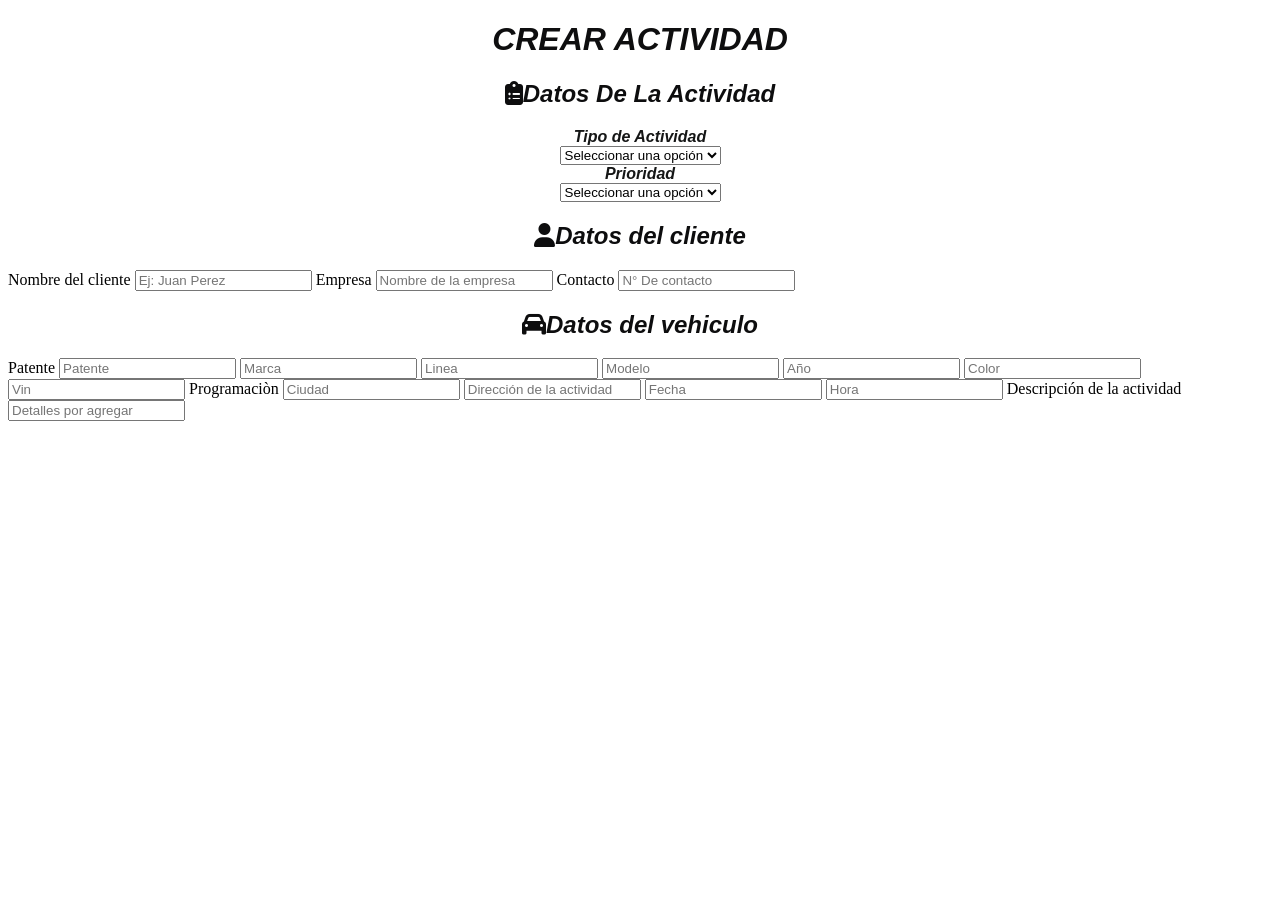
==== crear-actividad.html @ 4b3b5e45 "arreglar datos del vehiculo y patente" ====
<!DOCTYPE html>
<html lang="es">

<head>
    <meta charset="UTF-8">
    <meta name="viewport" content="width=device-width, initial-scale=1.0">
    <title>Crear Actividad</title>
    <link rel="stylesheet" href="Crear-Style.css">
    <link rel="stylesheet" href="https://cdnjs.cloudflare.com/ajax/libs/font-awesome/6.7.2/css/all.min.css">
</head>

<body>
    <header>
        <h1>CREAR ACTIVIDAD</h1>
    </header>
    <main>
        <form>
            <section>
                <h2><i class="fa-solid fa-clipboard-list"></i>Datos De La Actividad</h2>
                <div class="campo formulario">
                    <label for="tipo">Tipo de Actividad</label>
                    <select name="tipo" id="tipo" required>
                        <option value="">Seleccionar una opción</option>
                        <option value="Instalación">Instalación</option>
                        <option value="Mantenimiento">Mantenimiento</option>
                        <option value="Retiro">Retiro</option>
                        <option value="Migración">Migración</option>
                    </select>
                    <label for="prioridad">Prioridad</label>
                    <select name="prioridad" id="prioridad">
                        <option value="">Seleccionar una opción</option>
                        <option value="Normal">Normal</option>
                        <option value="Urgente">Urgente</option>
                    </select>
                </div>
            </section>
            <section class="tarjeta-formulario cliente">
                <h2><i class="fa-solid fa-user"></i>Datos del cliente</h2>

                <label for="nombre">Nombre del cliente</label>
                <input type="text" id="nombre" name="nombre" placeholder="Ej: Juan Perez" required>

                <label for="empresa">Empresa</label>
                <input type="text" id="empresa" name="empresa" placeholder="Nombre de la empresa">

                <label for="contacto">Contacto</label>
                <input type="text" id="contacto" name="contacto" placeholder="N° De contacto">

            </section>
            <h2><i class="fa-solid fa-car"></i>Datos del vehiculo</h2>
            <label for="tipo">Patente</label>
            <input type="text" id="Patente" name="Patente" placeholder="Patente ">

            <input type="text" placeholder="Marca">
            <input type="text" placeholder="Linea">
            <input type="text" placeholder="Modelo">
            <input type="text" placeholder="Año">
            <input type="text" placeholder="Color">
            <input type="text" placeholder="Vin">
            <label for="tipo">Programaciòn</label>
            <input type="text" placeholder="Ciudad">
            <input type="text" placeholder="Dirección de la actividad">
            <input type="text" placeholder="Fecha">
            <input type="text" placeholder="Hora">
            <label for="tipo">Descripción de la actividad</label>
            <input type="text" placeholder="Detalles por agregar">
        </form>
    </main>
</body>

</html>
---- Crear-Style.css ----
h1 {
    font-family: "Lato", sans-serif;
    font-weight: 900;
    font-style: italic;
    color: rgb(14, 14, 15);
    text-align: center;
}

h2 {
    font-family: "Lato", sans-serif;
    font-weight: 900;
    font-style: italic;
    color: rgb(13, 13, 14);
    text-align: center;
}
.formulario {
    font-family: "Lato", sans-serif;
    font-weight: 900;
    font-style: italic;
    color: rgb(21, 22, 22);
    align-items: center;
    display: flex;
    flex-direction: column;
    gap: 8x;
}
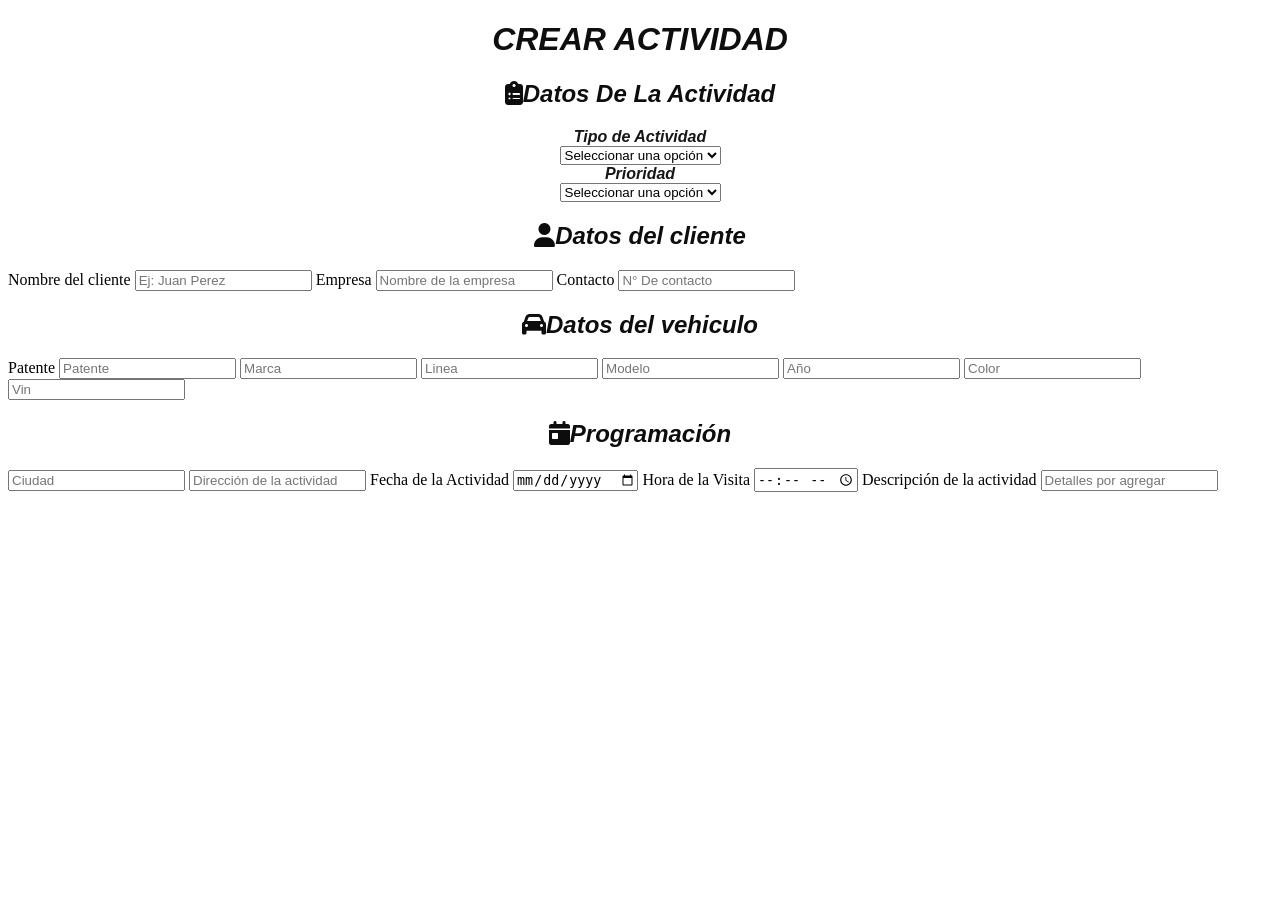
==== commit 5c6961fb: "Agregar campo de hora en crear-actividad" ====
--- a/crear-actividad.html
+++ b/crear-actividad.html
@@ -48,8 +48,8 @@
 
             </section>
             <h2><i class="fa-solid fa-car"></i>Datos del vehiculo</h2>
-            <label for="tipo">Patente</label>
-            <input type="text" id="Patente" name="Patente" placeholder="Patente ">
+            <label for="patente">Patente</label>
+            <input type="text" id="patente" name="patente" placeholder="Patente ">
 
             <input type="text" placeholder="Marca">
             <input type="text" placeholder="Linea">
@@ -57,11 +57,15 @@
             <input type="text" placeholder="Año">
             <input type="text" placeholder="Color">
             <input type="text" placeholder="Vin">
-            <label for="tipo">Programaciòn</label>
+
+            <h2><i class="fa-solid fa-calendar-day"></i>Programación</h2>
             <input type="text" placeholder="Ciudad">
             <input type="text" placeholder="Dirección de la actividad">
-            <input type="text" placeholder="Fecha">
-            <input type="text" placeholder="Hora">
+            <label for="fecha">Fecha de la Actividad</label>
+            <input type="date" id="fecha" name="fecha">
+
+            <label for="hora">Hora de la Visita</label>
+            <input type="time" id="hora" name="hora">
             <label for="tipo">Descripción de la actividad</label>
             <input type="text" placeholder="Detalles por agregar">
         </form>
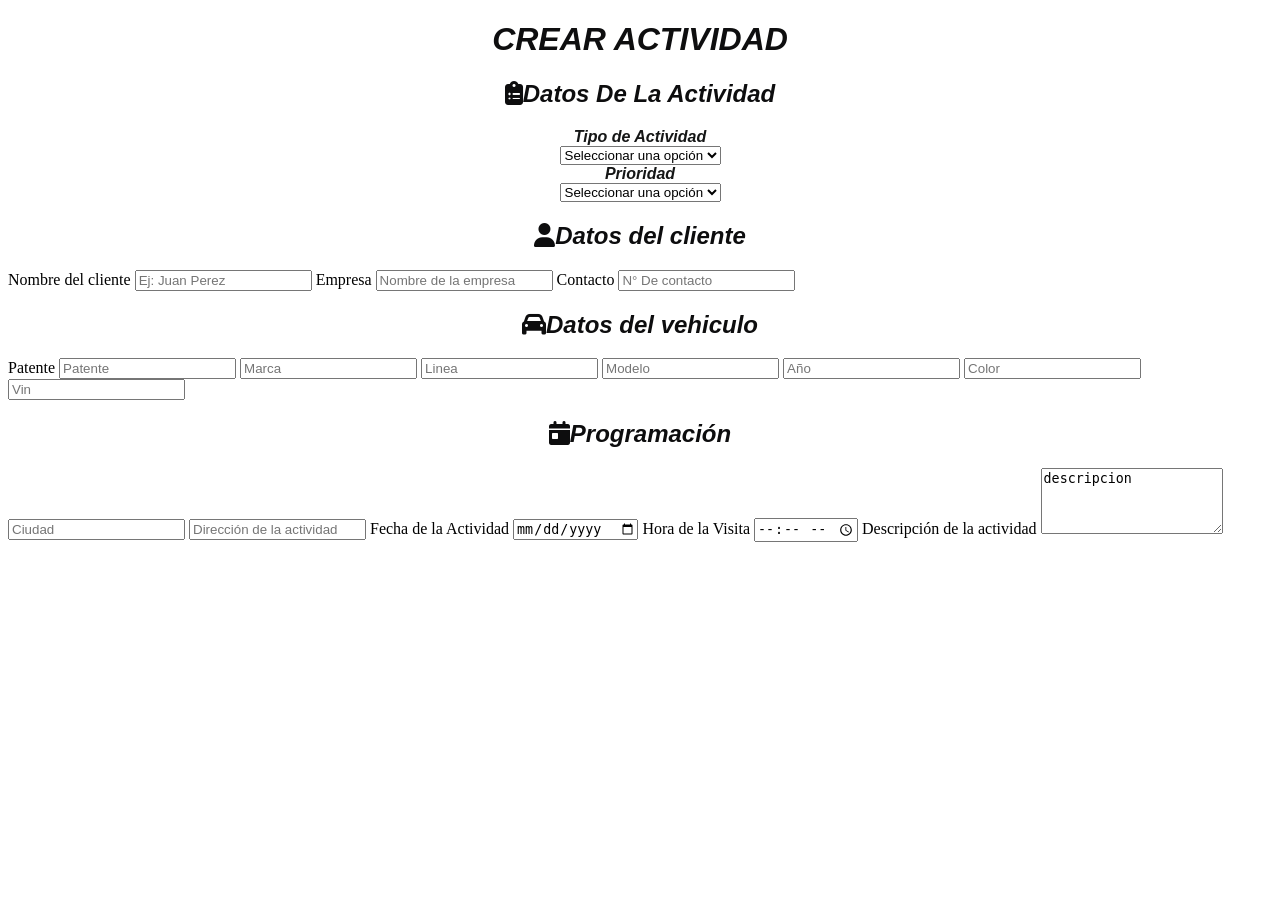
==== commit 888623e1: "Agregar descripción" ====
--- a/crear-actividad.html
+++ b/crear-actividad.html
@@ -66,8 +66,9 @@
 
             <label for="hora">Hora de la Visita</label>
             <input type="time" id="hora" name="hora">
-            <label for="tipo">Descripción de la actividad</label>
-            <input type="text" placeholder="Detalles por agregar">
+
+            <label for="descripcion">Descripción de la actividad</label>
+            <textarea name="descripcion" id="descripcion" rows="4">descripcion</textarea>
         </form>
     </main>
 </body>
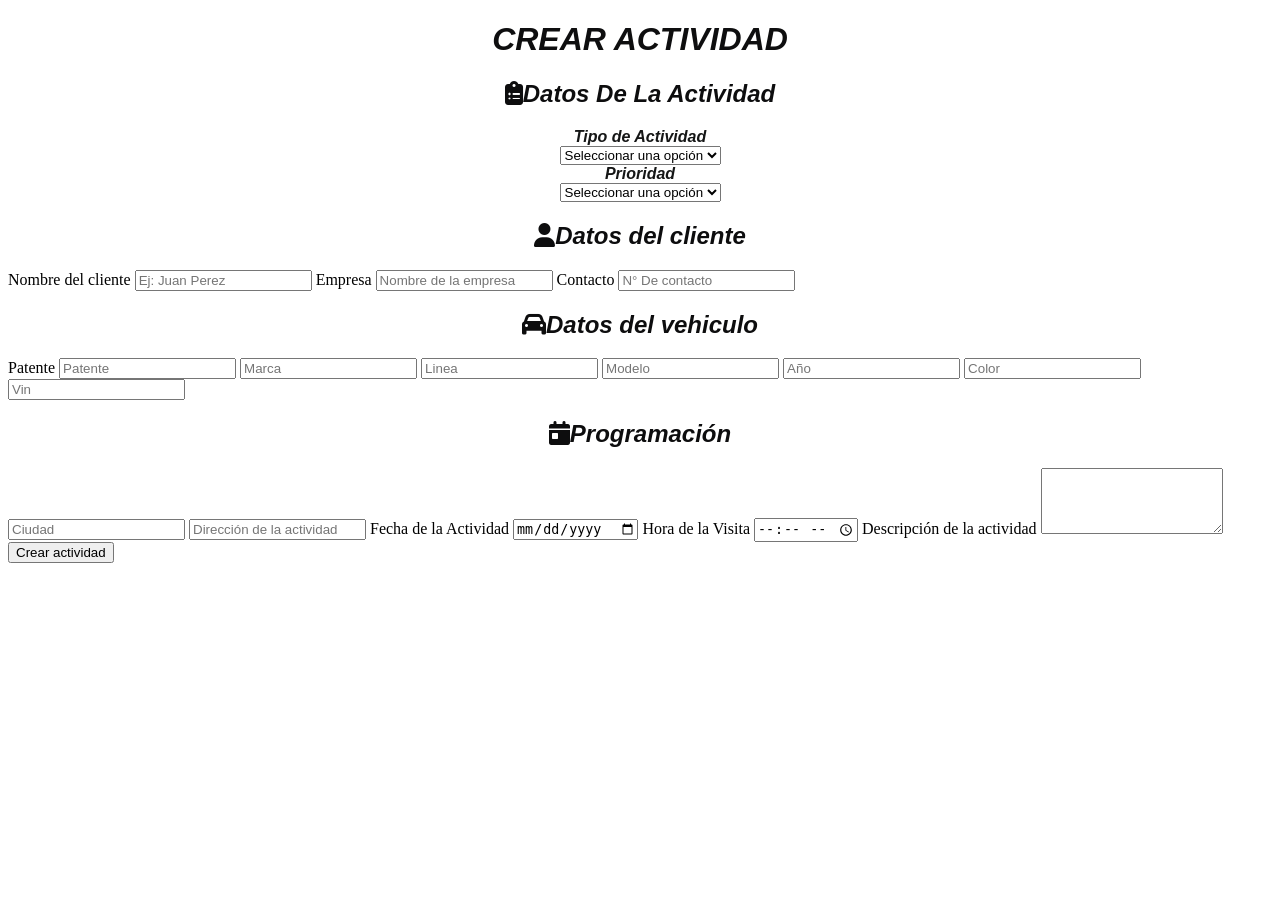
==== commit 0e333531: "Agregar botón Crear actividad en crear-actividad" ====
--- a/crear-actividad.html
+++ b/crear-actividad.html
@@ -68,7 +68,9 @@
             <input type="time" id="hora" name="hora">
 
             <label for="descripcion">Descripción de la actividad</label>
-            <textarea name="descripcion" id="descripcion" rows="4">descripcion</textarea>
+            <textarea name="descripcion" id="descripcion" rows="4"></textarea>
+
+            <button type="submit">Crear actividad</button>
         </form>
     </main>
 </body>
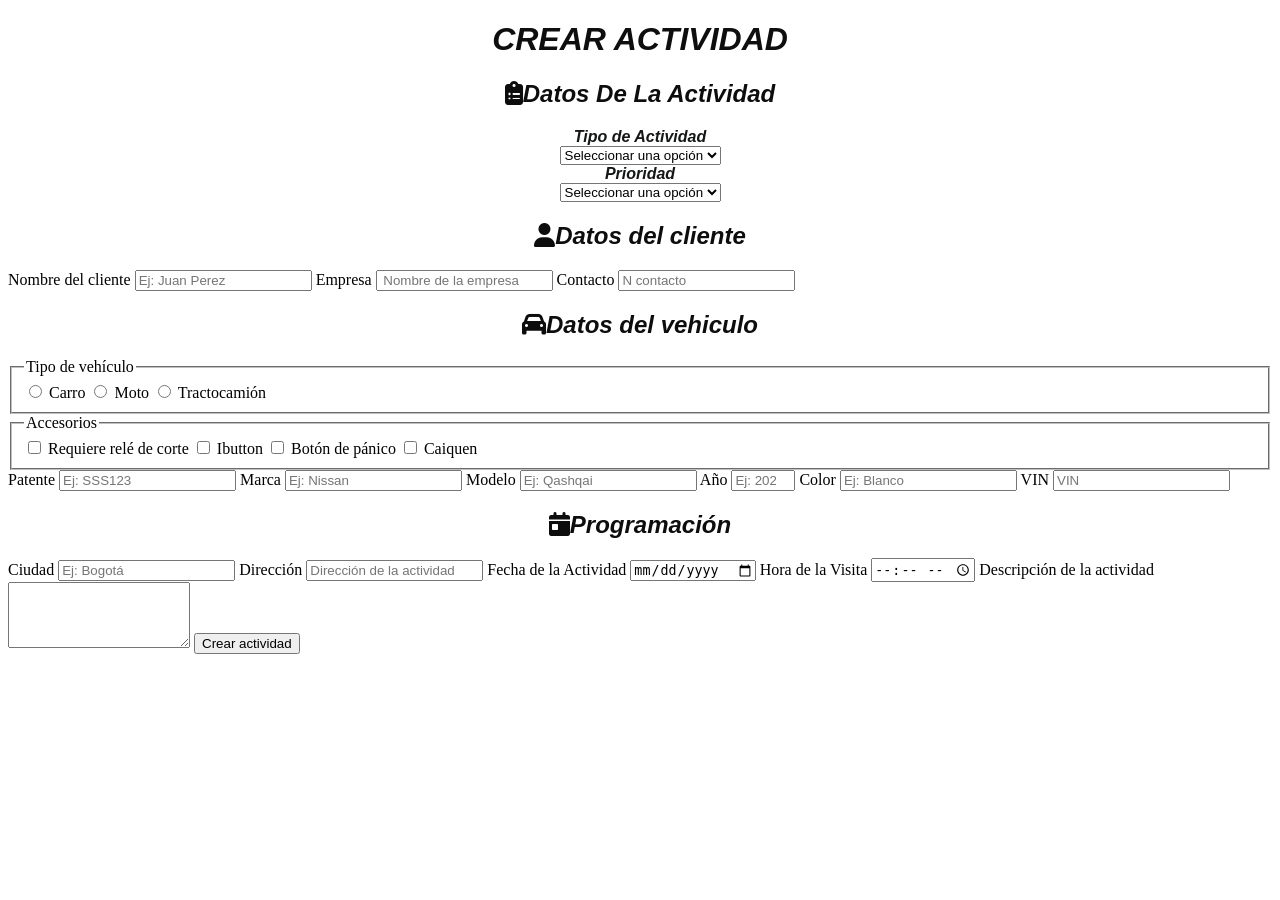
==== commit 32a0d68b: "agregar codigo" ====
--- a/crear-actividad.html
+++ b/crear-actividad.html
@@ -27,10 +27,10 @@
                         <option value="Migración">Migración</option>
                     </select>
                     <label for="prioridad">Prioridad</label>
-                    <select name="prioridad" id="prioridad">
+                    <select name="prioridad" id="prioridad" required>
                         <option value="">Seleccionar una opción</option>
-                        <option value="Normal">Normal</option>
-                        <option value="Urgente">Urgente</option>
+                        <option value="normal">Normal</option>
+                        <option value="urgente">Urgente</option>
                     </select>
                 </div>
             </section>
@@ -41,26 +41,65 @@
                 <input type="text" id="nombre" name="nombre" placeholder="Ej: Juan Perez" required>
 
                 <label for="empresa">Empresa</label>
-                <input type="text" id="empresa" name="empresa" placeholder="Nombre de la empresa">
+                <input type="text" id="empresa" name="empresa" placeholder=" Nombre de la empresa">
 
                 <label for="contacto">Contacto</label>
-                <input type="text" id="contacto" name="contacto" placeholder="N° De contacto">
+                <input type="tel" id="contacto" name="contacto" minlength="7" maxlength="10" placeholder="N contacto"
+                    required>
 
             </section>
             <h2><i class="fa-solid fa-car"></i>Datos del vehiculo</h2>
+
+            <fieldset>
+                <legend>Tipo de vehículo</legend>
+                <input type="radio" id="carro" name="vehiculo" value="carro" required>
+                <label for="carro">Carro</label>
+                <input type="radio" id="moto" name="vehiculo" value="moto">
+                <label for="moto">Moto</label>
+                <input type="radio" id="tractocamion" name="vehiculo" value="tractocamion">
+                <label for="tractocamion">Tractocamión</label>
+            </fieldset>
+
+            <fieldset>
+                <legend>Accesorios</legend>
+                <input type="checkbox" id="rele" name="accesorios" value="rele">
+                <label for="rele">Requiere relé de corte</label>
+                <input type="checkbox" id="ibutton" name="accesorios" value="ibutton">
+                <label for="ibutton">Ibutton</label>
+                <input type="checkbox" id="boton" name="accesorios" value="boton">
+                <label for="boton">Botón de pánico</label>
+                <input type="checkbox" id="caiquen" name="accesorios" value="caiquen">
+                <label for="caiquen">Caiquen</label>
+            </fieldset>
+
             <label for="patente">Patente</label>
-            <input type="text" id="patente" name="patente" placeholder="Patente ">
+            <input type="text" id="patente" name="patente" pattern="[A-Za-z]{3}[0-9]{3}|[A-Za-z]{3}[0-9]{2}[A-Za-z]"
+                title="Carro: 3 letras y 3 numeros. (SSS123) Moto: 3 letras, 2 numeros y 1 letra (ABC12D)" minlength="6"
+                maxlength="6" placeholder="Ej: SSS123" required>
 
-            <input type="text" placeholder="Marca">
-            <input type="text" placeholder="Linea">
-            <input type="text" placeholder="Modelo">
-            <input type="text" placeholder="Año">
-            <input type="text" placeholder="Color">
-            <input type="text" placeholder="Vin">
+            <label for="marca">Marca</label>
+            <input type="text" id="marca" name="marca" placeholder="Ej: Nissan">
+
+            <label for="modelo">Modelo</label>
+            <input type="text" id="modelo" name="modelo" placeholder="Ej: Qashqai">
+
+            <label for="anio">Año</label>
+            <input type="number" id="anio" name="anio" placeholder="Ej: 2027" min="1990" max="2027" required>
+
+            <label for="color">Color</label>
+            <input type="text" id="color" name="color" placeholder="Ej: Blanco">
+
+            <label for="vin">VIN</label>
+            <input type="text" id="vin" name="vin" placeholder="VIN" minlength="17" maxlength="17" required>
 
             <h2><i class="fa-solid fa-calendar-day"></i>Programación</h2>
-            <input type="text" placeholder="Ciudad">
-            <input type="text" placeholder="Dirección de la actividad">
+
+            <label for="ciudad">Ciudad</label>
+            <input type="text" id="ciudad" name="ciudad" placeholder="Ej: Bogotá">
+
+            <label for="direccion">Dirección</label>
+            <input type="text" id="direccion" name="direccion" placeholder="Dirección de la actividad">
+
             <label for="fecha">Fecha de la Actividad</label>
             <input type="date" id="fecha" name="fecha">
 
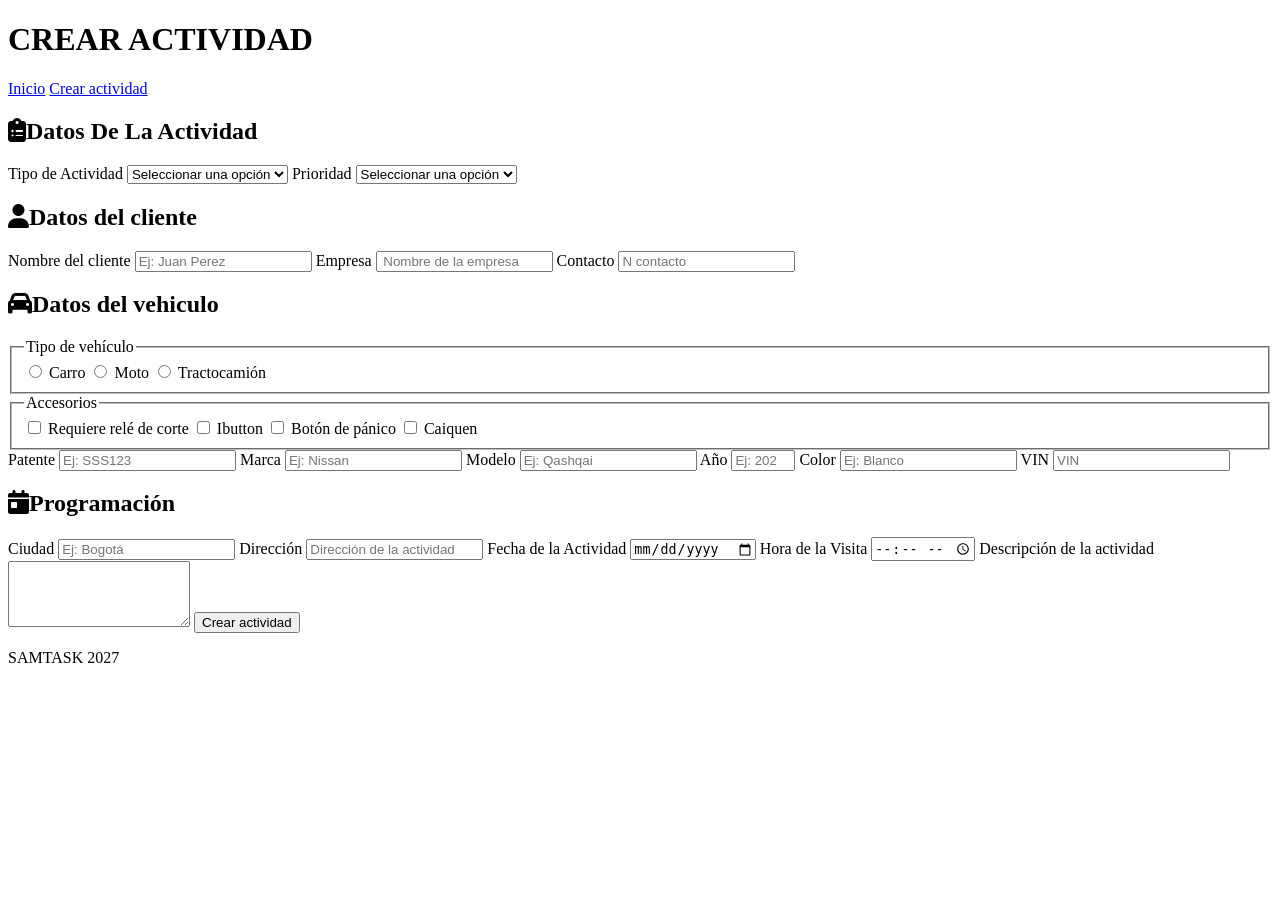
==== commit 45bcccd0: "Agregar roles.md y correciones de la clase de programacion" ====
--- a/crear-actividad.html
+++ b/crear-actividad.html
@@ -5,13 +5,17 @@
     <meta charset="UTF-8">
     <meta name="viewport" content="width=device-width, initial-scale=1.0">
     <title>Crear Actividad</title>
-    <link rel="stylesheet" href="Crear-Style.css">
+    <link rel="stylesheet" href="crear-Style.css">
     <link rel="stylesheet" href="https://cdnjs.cloudflare.com/ajax/libs/font-awesome/6.7.2/css/all.min.css">
 </head>
 
 <body>
     <header>
         <h1>CREAR ACTIVIDAD</h1>
+        
+            <a href="index.html">Inicio</a>
+            <a href="crear-actividad.html">Crear actividad</a>
+    
     </header>
     <main>
         <form>
@@ -111,6 +115,9 @@
 
             <button type="submit">Crear actividad</button>
         </form>
+        <footer>
+            <p>SAMTASK 2027</p>
+        </footer>
     </main>
 </body>
 
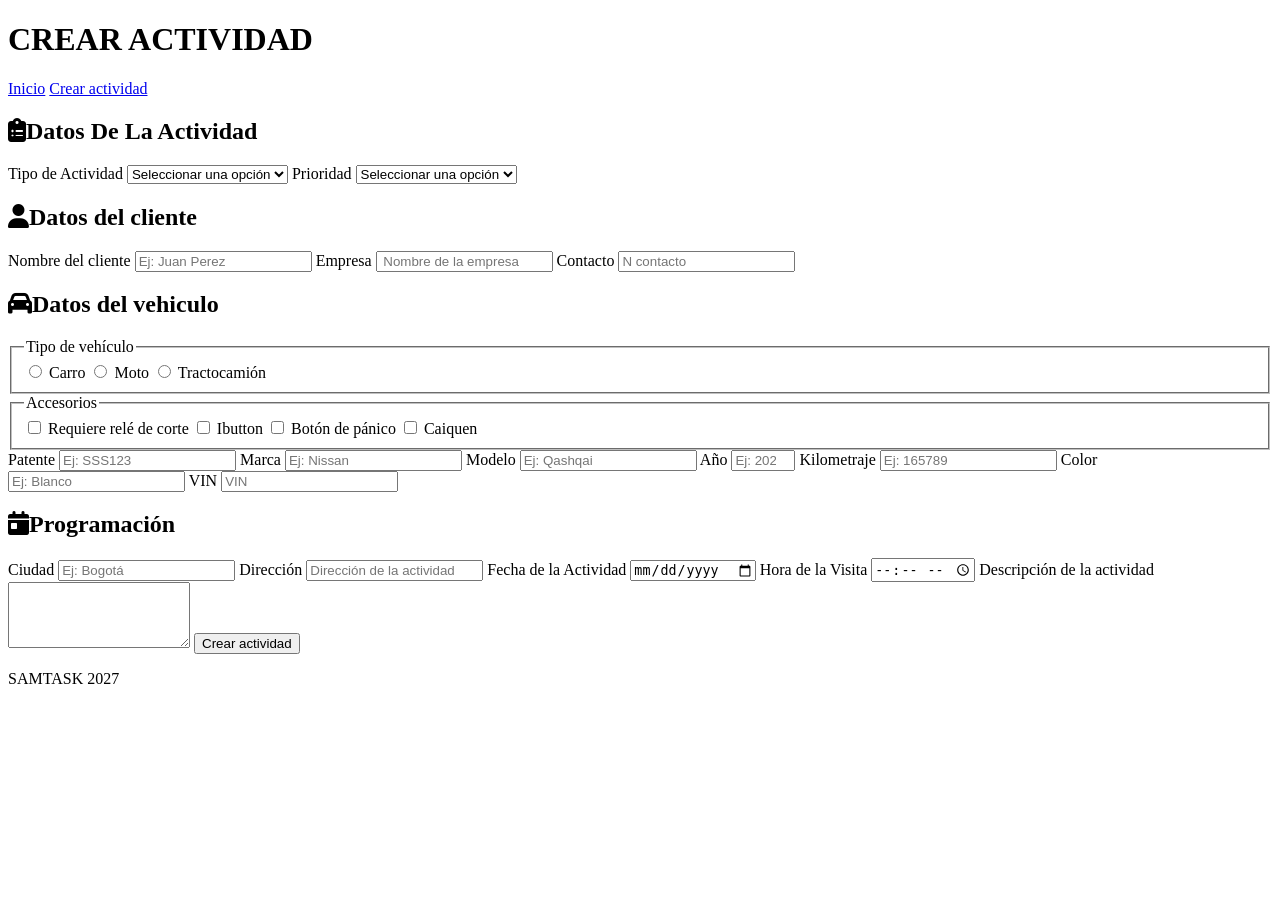
==== commit 6db8d5aa: "Agregar kilometraje en crear-actividad.html" ====
--- a/crear-actividad.html
+++ b/crear-actividad.html
@@ -12,10 +12,10 @@
 <body>
     <header>
         <h1>CREAR ACTIVIDAD</h1>
-        
+        <nav>
             <a href="index.html">Inicio</a>
             <a href="crear-actividad.html">Crear actividad</a>
-    
+        </nav>
     </header>
     <main>
         <form>
@@ -90,6 +90,9 @@
             <label for="anio">Año</label>
             <input type="number" id="anio" name="anio" placeholder="Ej: 2027" min="1990" max="2027" required>
 
+            <label for="kilometraje">Kilometraje</label>
+            <input type="number" id="kilometraje" name="kilometraje" min="0" placeholder="Ej: 165789" required>
+
             <label for="color">Color</label>
             <input type="text" id="color" name="color" placeholder="Ej: Blanco">
 
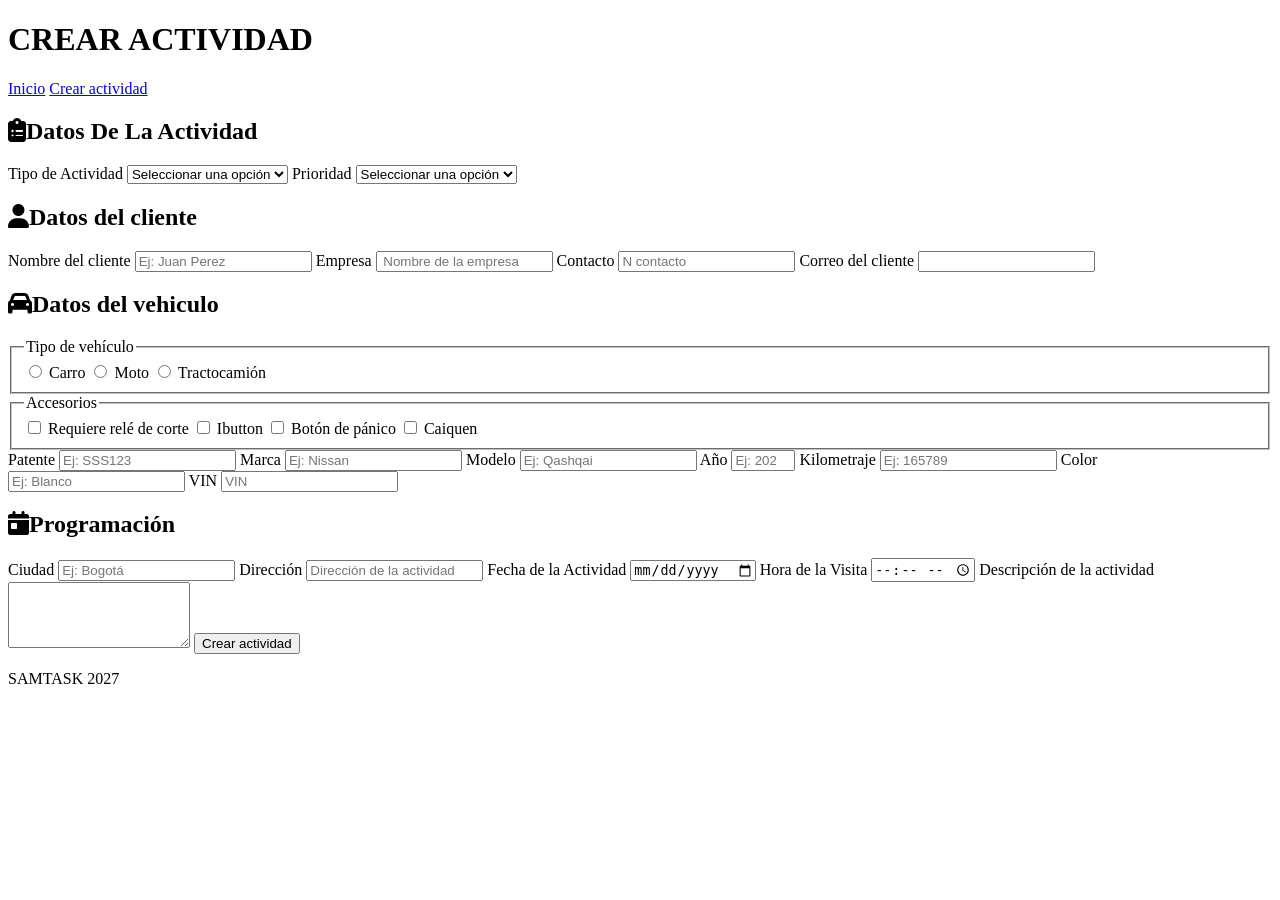
==== commit 70618058: "Agregar correo en crear-actividad.html" ====
--- a/crear-actividad.html
+++ b/crear-actividad.html
@@ -48,8 +48,10 @@
                 <input type="text" id="empresa" name="empresa" placeholder=" Nombre de la empresa">
 
                 <label for="contacto">Contacto</label>
-                <input type="tel" id="contacto" name="contacto" minlength="7" maxlength="10" placeholder="N contacto"
-                    required>
+                <input type="tel" id="contacto" name="contacto" minlength="7" maxlength="10" placeholder="N contacto" required>
+
+                <label for="correo">Correo del cliente</label>
+                <input type="email" id="correo" name="correo" required>
 
             </section>
             <h2><i class="fa-solid fa-car"></i>Datos del vehiculo</h2>
